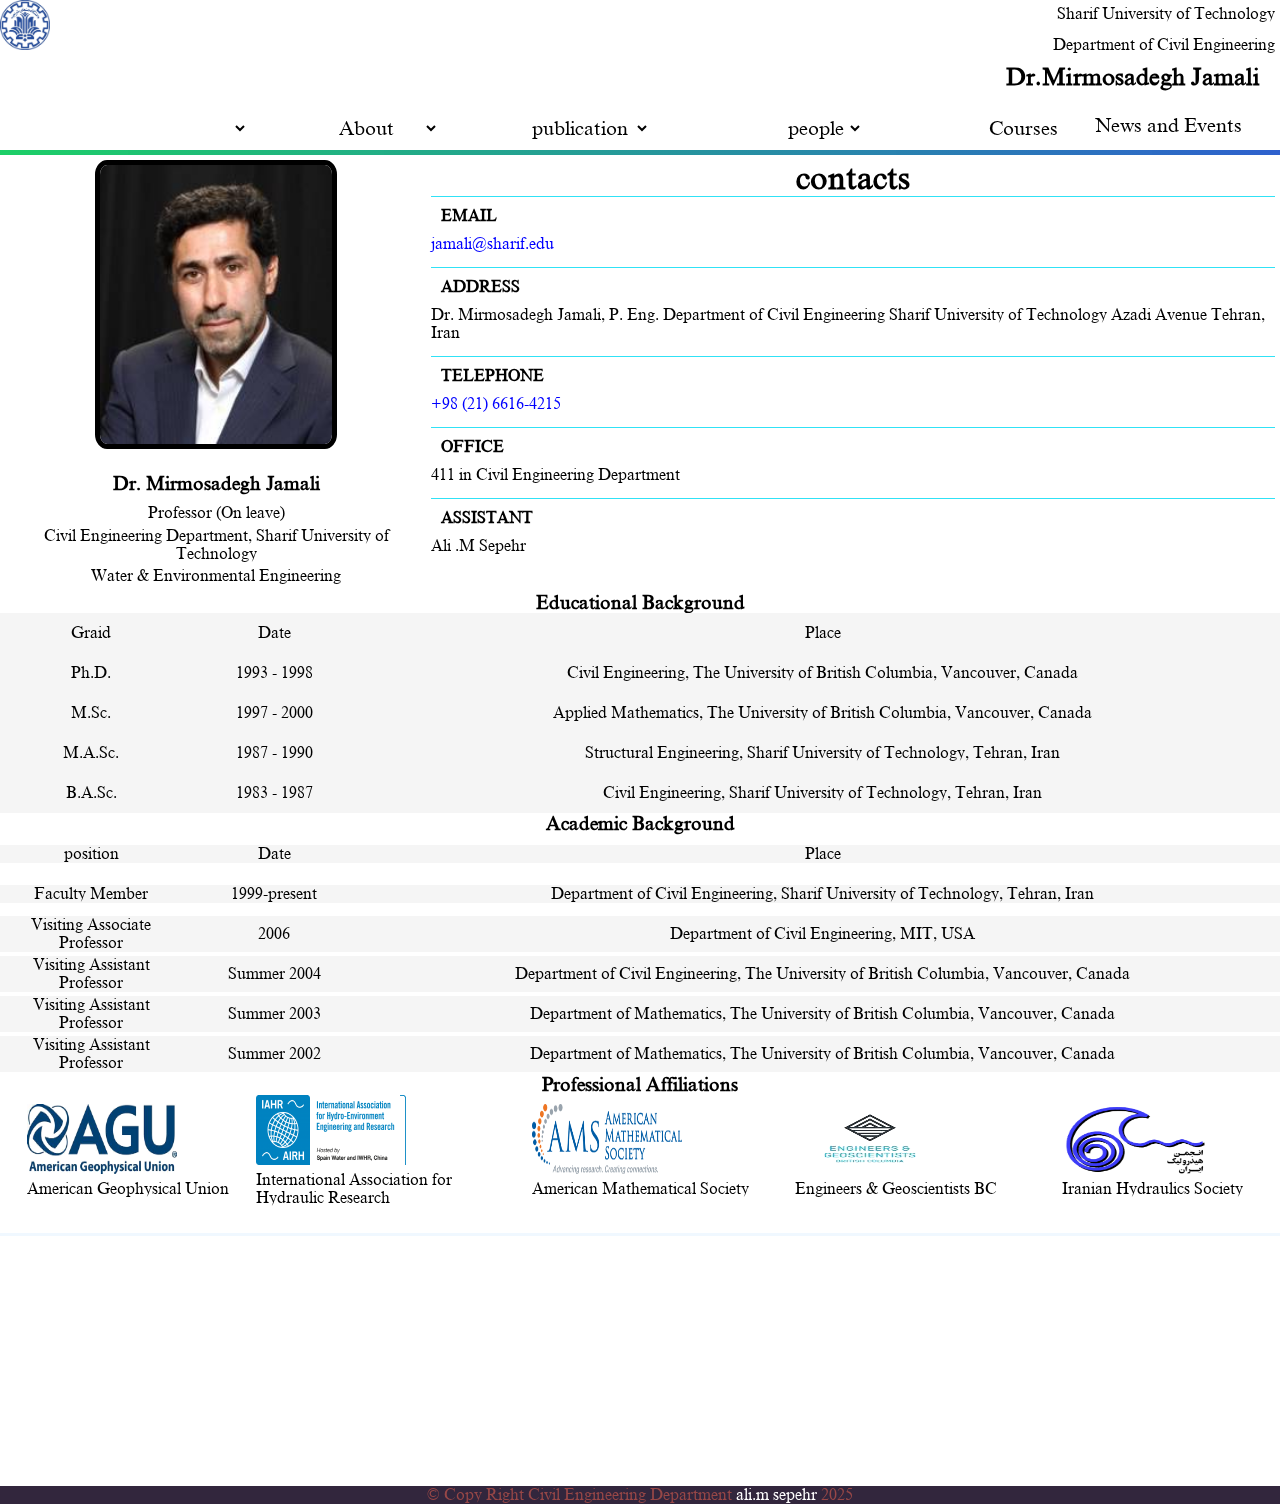
==== index.html @ e3cfc28a "Add files via upload" ====
<!DOCTYPE html>
<html>
<head>
<title>jamali</title>
<meta charset="UTF-8">
<meta http-equiv="x-UA-compatible" content="ie=edge">
<meta charset="utf-8" />
<meta name="csrf_field_name" content="_csrf_token" />
<meta name="keywords" content="jamali دکتر میرمصدق جمالی sharif civil "/>
<meta name="_csrf_token" content="ImRjMjNjODI3N2NkMjk4N2EwZGViYzljNzY2ZmQ1YzFlODgyM2FkMWEi.ZtFzTw.XkfH5yG5oPZUjBtNXReGm-tKXaY" />
<meta name="generator" content="ckan 2.10.1" />
<link rel="icon" href="images/sharif-logo-png-transparent.png" type="image/x-icon">

<link href="stylesheet.css" rel="stylesheet">

<link href="./menu.js" type="javascript">

<link rel="stylesheet" href="back.svg">

<meta name="description" content="Dr jamali personal page">
<meta name="viewport" content="width=device-width,initial-scale=1.0">
</head>

<body onclick="down()" onscroll="down()" >

  <img src="images/head.jpg" alt="SUT-civil" style="position: absolute;bottom: 0%;width: 100%;position: fixed;z-index: -3;">
  
  <div style="position: absolute;bottom: 0%;width: 100%;position: fixed;z-index: -3;height: 400px;background-color: rgba(33, 115, 230, 0.5);" ></div>
  </div>
  
  <div style="color: white;">
    <div id="menupage" style="position: absolute;right: 0%;width: 74%;
    height: 100%;background:linear-gradient(to bottom ,rgb(82, 82, 238), rgb(11, 11, 99)); z-index: 4;display: none;
    position: fixed;" class="menulittle">
    <div style="display: flex;align-items: center;justify-content: center;align-content: center;">
      <h1 style="text-align: center;">
        Dr. Mirmosadegh jamali
      </h1>
  
    </div>
  <div onclick="openspcmenu(1)" onmousemove="openspcmenu(1)">
    About
    <div class="aboutmenue1 ; aboutmenuall" style="display: none;">
      <a href="index.html" style=" display: block;width: 100%;height: 100%;"> Professor Jamali</a>
    </div>
    
  </div>
  
  <div onclick="openspcmenu(2)" onmousemove="openspcmenu(2)">
    publication
    <div class="aboutmenue2 ; aboutmenuall" style="display: none;">
      <a href="publication/paper.html" style=" display: block;width: 100%;height: 100%;"> Papers</a>
    </div>
    <div class="aboutmenue2 ; aboutmenuall" style="display: none;">
      <a href="publication/research.html" style=" display: block;width: 100%;height: 100%;"> Research</a>
    </div>
    
  </div>
  <div onclick="openspcmenu(3)" onmousemove="openspcmenu(3)">
    people
    <div class="aboutmenue3 ; aboutmenuall" style="display: none;">
      <a href="people/graduate.html" style=" display: block;width: 100%;height: 100%;">Graduate Students</a>
    </div>
    <div class="aboutmenue3 ; aboutmenuall" style="display: none;">
      <a href="people/undergraduates.html" style=" display: block;width: 100%;height: 100%;">Graduate Students</a>
    </div>
    
  </div>
  <div onclick="openspcmenu(4)" onmousemove="openspcmenu(4)">
    Courses
    <div class="aboutmenue4 ; aboutmenuall" style="display: none;">
      <a href="courses/fluidmechanic.html" style=" display: block;width: 100%;height: 100%;"> Fluid Mechanics</a>
    </div>
    <div class="aboutmenue4 ; aboutmenuall" style="display: none;">
      <a href="courses/hydrulics.html" style=" display: block;width: 100%;height: 100%;"> Hydraulics</a>
    </div>
    <div class="aboutmenue4 ; aboutmenuall" style="display: none;">
      <a href="courses/Environmentaleng.html" style=" display: block;width: 100%;height: 100%;"> Environmental Hydraulics</a>
    </div>
    <div class="aboutmenue4 ; aboutmenuall" style="display: none;">
      <a href="courses/creativityeng.html" style=" display: block;width: 100%;height: 100%;"> Creativity and Innovation in Engineering</a>
    </div>
  
  </div>
  
  <div onclick="openspcmenu(5)" onmousemove="openspcmenu(5)">
    <a href="news/news.html" style=" display: block;width: 100%;height: 100%;"> News & Events</a>
  
  </div>
    </div>
  </div>
  
  
    <div style="position: absolute;right: 0%;width: 100%;height:100%; 
    background-color: rgba(5, 4, 4, 0.523); z-index: 3; position: fixed;display: none;"
    onclick="closemenue()" class="menulittle">
  
  
    </div>
  
    <header >
       
  
  <!--     
        <div style=" display: inline;direction: ltr;display: flexbox; text-align: left;
        margin: 10px 10px 4px 10px ;">
      -->
        <div style="display: flexbox; ">
      <img src="images/OIP.svg" alt="sharif" style="width: auto; height: 50px;cursor:pointer;display: inline-block; position: fixed;z-index: 1;" 
      id="toplogo">
      
  <div  class="overnav" style="margin-bottom:13px;direction: rtl;padding-top:5px;padding-right:5px;">
    Sharif University of Technology
    
   </div>
  
    <div class="overnav" style="margin-bottom:10px;direction: rtl;padding-right:5px;">
      Department of Civil Engineering
  
  </div>
  <div></div>
  
  
  
  <!--    
      <script type="text/javascript">
  
  function forget(){
    if(document.querySelector("#englishlang").value==false)
  {
    document.querySelector("#persianlang").textContent="";
    document.querySelector("#englishlang").textContent=""; 
  }
  document.querySelector("#englishlang").value=false;
  }
  function openlist(){
    if(document.querySelector("#englishlang").value==false)
  {
    document.querySelector("#persianlang").textContent="فارسی";
    document.querySelector("#englishlang").textContent="english"; 
    document.querySelector("#englishlang").value=true;   
  
  }
  }
         </script>
  -->
  
     
  </div>  
            
  
  
  
  
  
     
      
   <div style="text-align: right;">
     <a href="home/homepage.html" style="color: black;">
     <h2 id="corpname" style="margin-right: 20px;">
         Dr.Mirmosadegh Jamali
         
       </h2>
  
     </a>
  
     <!--
     <div style="direction: rtl;">
     <select name="" id="" onchange="location=this.value;" style="cursor:pointer;margin:0%;display:block;height:50px ; width:45px ; font-size:0% ;background: url(medise.saman/images/OIP\ \(1\).png);background-repeat:no-repeat  ;background-size:50px 50px;border: 0px;" >
       <option  value="" style="font-family: bnaz;font-size: 26px; color: aliceblue; background-color: blue;">english</option>
       <option value="" style="font-family: bnaz;font-size: 26px; color: aliceblue; background-color: blue;">فارسی</option>
     
     </select>
     </div>
     -->
   </div>
  
  
  
   <script type="text/javascript">
  
    function down(){


      

        let m=document.getElementsByClassName('navbut');

        for (let index = 0; index < m.length; index++) {
        m[index][0].selected='true';
        
    }




    var offsets = document.getElementById('navigation').getBoundingClientRect();
    var top = offsets.top;
    var offsets = document.querySelector("body").getBoundingClientRect();
    var userview = offsets.top;
    var pageweidth =offsets.width;
  
    if(top < 3 & pageweidth>560){
      
      document.getElementById('corpname').style.display="none";
      document.getElementsByClassName('overnav')[0].style.display="none";
      document.getElementsByClassName('overnav')[1].style.display="none";
      
      document.getElementById('navigation').style.position="fixed";
      document.getElementById('navborder').style.position="fixed";
  
    }
    if(userview > -10  & pageweidth>560){
  
   document.getElementById('corpname').style.display="block";
   document.getElementsByClassName('overnav')[0].style.display="block";
   document.getElementsByClassName('overnav')[1].style.display="block";
  
  document.getElementById('navigation').style.position="relative";
  document.getElementById('navborder').style.position="relative";
  
  
  }
  
  
  if(userview > -40  & pageweidth>560){
  
  let a=70+userview*0.5;
  document.getElementById('toplogo').style.height =a+'px';
  
  
  }
    }
    </script>
  
  <div style=""  class="navcontainer">
    
  </div>
  
  </div>
  
  
  <div style="height: 60px;background-color: rgb(255, 255, 255);width: 100%; "  class="navcontainer" id="mainnavcontiner">
    
  
  <div style="background-color: rgb(255, 255, 255);direction: rtl;" id="minimenue">
    <img style="cursor: pointer;" onclick="openmenue()" width="48" height="48" src="https://img.icons8.com/color/48/menu--v1.png" alt="menu--v1"/>
  </div>
  
   <nav id="navigation">
    <div class="navbuttom" style="height: 45px;">
     <a href="news/news.html" style="display: block;height: 100%;">
    
        News and Events
    
       </a>
    </div>
    <div class="navbuttom">
      
      
     <select name="proj" class="navbut" id="selection" onchange="location=this.value;" style="cursor: pointer;gap:3px ;font-family:bnaz;font-size: 20px ;background:linear-gradient(to bottom ,rgba(96, 136, 236, 0),rgba(49, 110, 243, 0)) ;width:100% ; border:none;  height:100% ;color:black;"> 
       <option value="" style="background-color: rgb(121, 121, 137);font-size: 0%;pointer-events: none;" selected > Courses</option>
       <option value="courses/fluidmechanic.html" style="background-color: rgb(121, 121, 137);cursor: pointer;"> fluid Mechanics</option>
       <option value="courses/hydrulics.html" style="background-color: rgb(121, 121, 137);cursor: pointer;">  Hydraulics </option>
       <option value="courses/Environmentaleng.html" style="background-color: rgb(121, 121, 137);cursor: pointer;"> Environmental Hydrodynamics </option>
       <option value="courses/creativityeng.html" style="background-color: rgb(121, 121, 137);cursor: pointer;"> Creativity and Innovation in Engineering</option>
     </select>
  <script type="text/javascript">
  setInterval(()=>{
    let m=document.querySelector("#selection")[0];
    m.selected='true';
  },1000)
   
   
   </script>
  
  
    </div>
    
    <div class="navbuttom">
    <select name="proj"  class="navbut" id="selection" onchange="location=this.value;" style="cursor: pointer;gap:3px ;font-family:bnaz;font-size: 20px ;background:linear-gradient(to bottom ,rgba(96, 136, 236, 0),rgba(49, 110, 243, 0)) ;width:100% ; border:none;  height:100% ;color:black;"> 
      <option value="" style="background-color: rgb(121, 121, 137);font-size: 0%;pointer-events: none;" selected > people</option>
      <option value="people/graduates.html" style="background-color: rgb(121, 121, 137);cursor: pointer;"> Graduate Students </option>
      <option value="people/undergraduates.html" style="background-color: rgb(121, 121, 137);cursor: pointer;">  undergraduate Students </option>
    </select>
  </div>
    
  <div class="navbuttom">
    <select name="proj" class="navbut"  id="selection" onchange="location=this.value;" style="cursor: pointer;gap:3px ;font-family:bnaz;font-size: 20px ;background:linear-gradient(to bottom ,rgba(96, 136, 236, 0),rgba(49, 110, 243, 0)) ;width:100% ; border:none;  height:100% ;color:black;"> 
      <option value="" style="background-color: rgb(121, 121, 137);font-size: 0%;pointer-events: none;" selected > publication</option>
      <option value="publication/papers.html" style="background-color: rgb(121, 121, 137);cursor: pointer;"> Papers  </option>
      <option value="publication/research.html" style="background-color: rgb(121, 121, 137);cursor: pointer;"> Research And Studies </option>
    </select>
  </div>
  
     
    <div class="navbuttom">
      <select name="proj" class="navbut"  id="selection" onchange="location=this.value;" style="cursor: pointer;gap:3px ;font-family:bnaz;font-size: 20px ;background:linear-gradient(to bottom ,rgba(96, 136, 236, 0),rgba(49, 110, 243, 0)) ;width:100% ; border:none;  height:100% ;color:black;"> 
        <option value="" style="background-color: rgb(121, 121, 137);font-size: 0%;pointer-events: none;" selected > About</option>
        <option value="index.html" style="background-color: rgb(121, 121, 137);cursor: pointer;"> About Dr. jamali </option>
      </select>
    </div>
  
  <!--
  <div id="search_box" style="position: relative; " onclick="open_box()">
  <input type="text" style="width:80% ; border-radius: 10px; background-color: aqua;" id="search_text" >
  <div id="search_itemsk" class="search_iteml" style="position: absolute;top: 80%;z-index: 1; background-color: white;
  width: 100%; border-radius: 0% ; height: 400%;overflow: scroll;" inputmode="border-radius:50%" >
  <div class="search_rsu" id="search_res1">dsd</div>
  <div class="search_rsu" id="search_res2">sadad</div>
  <div class="search_rsu" id="search_res3">asd</div>
  <div class="search_rsu" id="search_res4">23asd</div>
  <div class="search_rsu" id="search_res5">asd</div>
  <div class="search_rsu" id="search_res6">efw</div>
  <div class="search_rsu" id="search_res7">ewfw</div>
  </div>
  </div>
  <script src="search.js" ></script>
  -->
  
  
  </nav>
  
  
    
     
  </div>
  
  
   
  
  
  </header>
  
  <div id="navborder"
  style="height: 5px;background:linear-gradient(to right ,rgba(20, 205, 97, 0.963),rgba(43, 94, 205, 0.985));z-index: 1;width: 100%;">
  
  </div>

   <main>
      
  <div id="parta">
    
      <div class="noneimportant">
       <img src="images/personalimage.jpg">

       <div style="padding:2% 0% ;"><b style="font-size: larger;">Dr. Mirmosadegh Jamali</b></div>
       <div style="padding:0.5% 0% ;">
        Professor (On leave)
       </div>
       <div style="padding:0.5% 0% ;">
        Civil Engineering Department, Sharif University of Technology
       </div>
       <div style="padding:0.5% 0% ;">
       Water &   Environmental Engineering
      </div>
      </div>
    
     
      <div class="noneimportant" id="address">
        <div ><h1 style="text-align: center; ">contacts</h1></div>
        <div style="padding: 10px; border-top:1px solid rgb(48, 226, 246) ;border-radius: 0;"><b>EMAIL</b></div>
       <div style="margin-bottom: 14px;">
       <a href="mailto:jamali@sharif.edu" style="margin-bottom: 8px;color: blue;">jamali@sharif.edu</a>
       </div>

       <div style="padding: 10px; border-top:1px solid rgb(48, 226, 246) ;border-radius: 0;"><b>ADDRESS</b></div>
       <div style="margin-bottom: 14px;">
        Dr. Mirmosadegh Jamali, P. Eng.

        Department of Civil Engineering
        
        Sharif University of Technology
        
        Azadi Avenue
        
        Tehran, Iran
       </div>

       <div style="padding: 10px; border-top:1px solid rgb(48, 226, 246) ;border-radius: 0;"><b>TELEPHONE</b></div>
       <div style="margin-bottom: 14px;">
       <a href="callto:+98 021 6616 4215" style="margin-bottom: 8px;color: blue;cursor: pointer;">+98 (21) 6616-4215</a>
       </div>

       <div style="padding: 10px; border-top:1px solid rgb(48, 226, 246) ;border-radius: 0;"><b>OFFICE</b></div>
       <div style="margin-bottom: 14px;">
        411 in  Civil Engineering Department
             </div>

       <div style="padding: 10px; border-top:1px solid rgb(48, 226, 246) ;border-radius: 0;"><b>ASSISTANT</b></div>
       <div style="margin-bottom: 14px;">
       <a href="mailto:aliseper2002" style="margin-bottom: 8px;">Ali .M Sepehr</a>
       </div>

      </div>
     
      

      
      
</div>


<h3 style="display: grid;place-content: center;">Educational Background</h3>

<div class="partb">
  
  <div style="background-color: rgb(32, 24, 24);height: 40px;" class="row">
    <div style="background-color:whitesmoke;">
Graid
    </div>
    
    <div style="background-color: whitesmoke;">
    Date
    </div>
    <div style="background-color: whitesmoke">
Place
    </div>  
  </div> 


    <div style="background-color: rgb(32, 24, 24);height: 40px;" class="row">
      <div style="background-color: whitesmoke">
  
Ph.D.
      </div>
      
      <div style="background-color: whitesmoke;">
        1993 - 1998
      </div>
      <div style="background-color: whitesmoke;">
        Civil Engineering, The University of British Columbia, Vancouver, Canada
      </div>  
    </div>  

      
<div style="background-color: rgb(32, 24, 24);height: 40px;" class="row">
      <div style="background-color: whitesmoke;">
        M.Sc.
      </div>
      
      <div style="background-color: whitesmoke;">
        1997 - 2000
      </div>
      <div style="background-color:whitesmoke;">
        Applied Mathematics, The University of British Columbia, Vancouver, Canada


      </div>  
    </div>  


    <div style="background-color: rgb(32, 24, 24);height: 40px;" class="row">
      <div style="background-color: whitesmoke;">
        M.A.Sc.
      </div>
      
      <div style="background-color:whitesmoke;">	
      1987 - 1990
      </div>
      <div style="background-color:whitesmoke;">
        Structural Engineering, Sharif University of Technology, Tehran, Iran
      </div>  
    </div>  

    <div style="background-color: rgb(32, 24, 24);height: 40px;" class="row">
      <div style="background-color:whitesmoke;">
        B.A.Sc.
      </div>
      
      <div style="background-color: whitesmoke;">
        1983 - 1987
      </div>
      <div style="background-color:whitesmoke;">
        Civil Engineering, Sharif University of Technology, Tehran, Iran


      </div>  
    </div>  




    <h3 style="display: grid;place-content: center;">Academic Background</h3>

    <div class="partb">
      
      <div style="background-color: rgb(255, 255, 255);height: 40px;" class="row">
        <div style="background-color:whitesmoke;">
          position
        </div>
        
        <div style="background-color: whitesmoke;">
        Date
        </div>
        <div style="background-color: whitesmoke">
        Place
        </div>  
      </div> 
    
    
        <div style="background-color: rgb(255, 255, 255);height: 40px;" class="row">
          <div style="background-color: whitesmoke">
      
            Faculty Member
          </div>
          
          <div style="background-color: whitesmoke;">
            1999-present

          </div>
          <div style="background-color: whitesmoke;">
            Department of Civil Engineering, Sharif University of Technology, Tehran, Iran

          </div>  
        </div>  
    
          
    <div style="background-color: rgb(255, 255, 255);height: 40px;" class="row">
          <div style="background-color: whitesmoke;">
            Visiting Associate Professor

          </div>
          
          <div style="background-color: whitesmoke;">
            2006
                    </div>
          <div style="background-color:whitesmoke;">
            Department of Civil Engineering, MIT, USA    
    
          </div>  
        </div>  
    
    
        <div style="background-color: rgb(255, 255, 255);height: 40px;" class="row">
          <div style="background-color: whitesmoke;">
            Visiting Assistant Professor

          </div>
          
          <div style="background-color:whitesmoke;">
            
            Summer 2004

          </div>
          <div style="background-color:whitesmoke;">
            Department of Civil Engineering, The University of British Columbia, Vancouver, Canada

          </div>  
        </div>  
    
        <div style="background-color: rgb(255, 255, 255);height: 40px;" class="row">
          <div style="background-color:whitesmoke;">
            Visiting Assistant Professor

          </div>
          
          <div style="background-color: whitesmoke;">
            Summer 2003

          </div>
          <div style="background-color:whitesmoke;">
            Department of Mathematics, The University of British Columbia, Vancouver, Canada    
    
          </div>  
        </div> 

        <div style="background-color: rgb(255, 255, 255);height: 40px;" class="row">
          <div style="background-color:whitesmoke;">
            Visiting Assistant Professor

          </div>
          
          <div style="background-color: whitesmoke;">
            Summer 2002

          </div>
          <div style="background-color:whitesmoke;">
            Department of Mathematics, The University of British Columbia, Vancouver, Canada    
    
          </div>  
        </div> 



        

  </div>
</div>

<h3 style="display: grid;place-content: center;">Professional Affiliations</h3>

<div id="partc">
<div>
<img src="images/OIP (1).png" alt="">

  American Geophysical Union

</div>

<div>
  <img src="images/XB1193 (1).png" alt="">
               International Association for Hydraulic Research

</div>


<div>

  <img src="images/logo.png" alt="">

  American Mathematical Society



</div>

<div>
  <img src="images/enggeo (1).png" alt="">
  Engineers & Geoscientists BC


</div>

<div>
  <img src="images/iranhyd.png" alt="">
  Iranian Hydraulics Society


</div>


</div>
  
     

  

</main>


<footer>
     
  <div style="height:250px ;">
   
     

   

   


      

 </footer>

    <div style="background-color: rgb(50, 38, 61); text-align: center;color: rgb(151, 71, 71) ;" >
        <p> © Copy Right Civil Engineering Department <a  href="mailto:aliseper2002" style="text-decoration:none; color: white;"> ali.m sepehr</a> 2025</p>
    </div>

<script src="./slide.js"></script>    
</body>



  <script  src="menu.js"></script>

</html>
---- stylesheet.css ----
@font-face{font-family:bnaz;src: url("../fonts/Bnazanin.ttf");
    margin: 0% auto;}
    *{margin: 0px; font-family:bnaz ;}
    body {background-color: white;}
    a{color:black; text-decoration:none;background-color:rgb(rgba(255, 0, 0, 0), rgba(0, 128, 0, 0), rgba(0, 0, 255, 0));}
    body{margin:0px;}  
    header { background-color: ;}
        h1{text-align: right ;margin:0px;align-items: flex-end; }
        nav{display: grid;grid-template-columns: 1fr 1fr 1fr 1fr 1fr  4fr; color:rgb(46, 43, 43) ;padding-top:5px ;font-size:20px ;
        direction: rtl;background-color: rgb(255, 255, 255);}
        nav div{ display: flexbox; gap:5px;margin:5px ;text-align: center;cursor: pointer ;border-radius: 2%; text-align: center;}
        nav div a{justify-items: center;align-items: center;text-align: center;padding-top: 3%;}
        nav div:hover{ background-color: rgba(84, 85, 84, 0.726);padding: auto auto;}
        nav div a:hover{color: rgb(44, 44, 39);}
        nav div a:active{color: rgb(180, 44, 143);}
        .navbuttom{height: 100%;width: 100%;}
       .search_item{display: none;}
       .language{background-color:rgb(97, 129, 188);
        cursor: pointer;text-align:center;}
        #menupage{overflow:scroll;border-radius: 5%;animation: imerge 0.3s;}
#menupage div{border-bottom: 1px solid rgb(237, 235, 235) ;padding: 25%;cursor: pointer;animation: imerge2 2s;}    
#menupage div:hover{background-color: rgb(99, 255, 47);animation: coloring 1s;}    
  
@keyframes coloring{from{background-color:rgba(255, 255, 255, 0);}
to{background-color:  rgb(99, 255, 47);}    
} 

@keyframes imerge{from{width: 0%;}
to{width: 70%;}    
} 
@keyframes imerge2{from{width: 0%;}
to{width: 100%;}    
} 

main{background-color: white;padding-bottom:2% ;}
    #parta{display: grid ;grid-template-columns:1fr 2fr; gap: 4px ; text-align: center; margin: 5px;
       }
    #parta img{width:55%;height:auto; border-radius:5% ; border: 5px solid black; margin-bottom:12px; }
    
    #parta div{background-color: white; border-radius:10% ;height:auto;}
    
    #parta img:hover{width:60%;height:auto; border-radius:5% ; border: 5px solid black; margin-bottom:2px ;}
    #address div{text-align: left;}
    
    
    
    #bartext{animation: bar 10s infinite 1s linear;}
    

    
    @keyframes bar {from{right:100%} to{right: 0%;}
        
    }
    
    
    
    .partb .row{display: grid;grid-template-columns: 1fr 1fr 5fr;align-items: center;text-align: center;width: 100%;}
    .partb .row:hover{background-color: rgb(99, 255, 47);animation: coloring 1s;}

    .partb div div{align-items: center;display: grid;place-content: center;width: 100%;height: 100%;}

    
    
    
    #partc{display: grid ;grid-template-columns:repeat(auto-fit,minmax(250px,1fr)); } 
    #partc div{display: grid;place-content: center; border-radius: 3%;} 
    #partc div:hover{animation: coloringgray 1s;background-color: rgb(212, 212, 212); } 

    #partc img{width: 150px;height:70px ;display: block;margin-bottom: 6px;}
    @keyframes coloringgray{from{background-color:rgba(255, 255, 255, 0);}
    to{background-color:  rgb(212, 212, 212);}    
    }   
    
    #naghshe .pinned{display: inline-block;height:20px ;width:15px ;
        animation: scale infinite; animation-duration: 3s  ;position:absolute ; }
    #partc{display: grid ;grid-template-columns:repeat(auto-fit,minmax(250px,1fr)); } 
    #naghshe  span{background-color: aqua; cursor: pointer;}
    #naghshe  span div:hover{background-color: rgb(116, 122, 172); cursor: pointer;color: yellow;}
    #naghshe  span div:active{background-color: blue;}
    
    @keyframes scale{50%{transform:scale(2,2) ;}}
    
    
    
    #partd{ text-align: center;margin: 0% 10%;}
    #partd div{overflow: hidden;}
    #backi{background-color: rgb(185, 198, 225);border-radius: 10%;height: 100%;}
    #partd img{width:100%;height: auto;}
    #partd .slides .slide{display:none}
    #partd .slides .active {display: block;}
    .slides{cursor:pointer;position: relative;}
    .right{display: none;}
    .left{display:none ;}
       .activeate{display: flex ;position: absolute;background-color: rgb(78, 23, 206);
        right: 0%; height:100% ; width: 7%;color: white;
        justify-content: center;align-items: center; 
        }
        #partd img{width:100%;height: auto;}
      
    .slides .left{left: 0%;}
    .left:hover{background-color:  rgba(4, 84, 255,0.4);}
    .right:hover{background-color: rgba(4, 84, 255,0.4);}
    
    @keyframes sheetpaper{from{right:90%} to{right: 0%;}    
    }
    
    
    
    footer{text-align: center;border-top:solid 3px ;display: grid ;grid-template-columns:repeat(auto-fit,minmax(400px,1fr));margin:0px ;color: aliceblue;
    }
    footer div{ text-align: center;z-index: -1;}
    footer div p{padding:8px ;}
    #addressmap{ width:200px ;} 
    #mapad{height:200px }
    #mapad img:hover{width:220px ;}
    
    @media screen and (max-width:910px){nav{display: grid;grid-template-columns: 1fr 1fr 1fr 1fr 1fr 1fr;} #corpname{display: none; }  .minimmm{display: block;} #minimenue{display: none;} }

    @media screen and (max-width:3000px){nav{display: grid;grid-template-columns: 1fr 1fr 1fr 1fr 1fr 1fr;} nav div{height: 45px; display: grid;place-content:center ;}  #mini_menue{ background-color: blue; }
     .minimmm{display: block;} #minimenue{display: none;} }
    
    @media screen and (max-width:560px){nav{position: fixed;} #corpname{display: none; }    .minimmm{display: block;} .overnav{display: none;} 
    main{margin-top:80px}  #mainnavcontiner{position: fixed;}
  .navbuttom{display: none;} footer{display: block; width: 100%;} 
#parta{display: grid ;grid-template-columns:repeat(auto-fit,minmax(280px,1fr));} #minimenue{display: block;} .partb div{font-size: 13px;}}
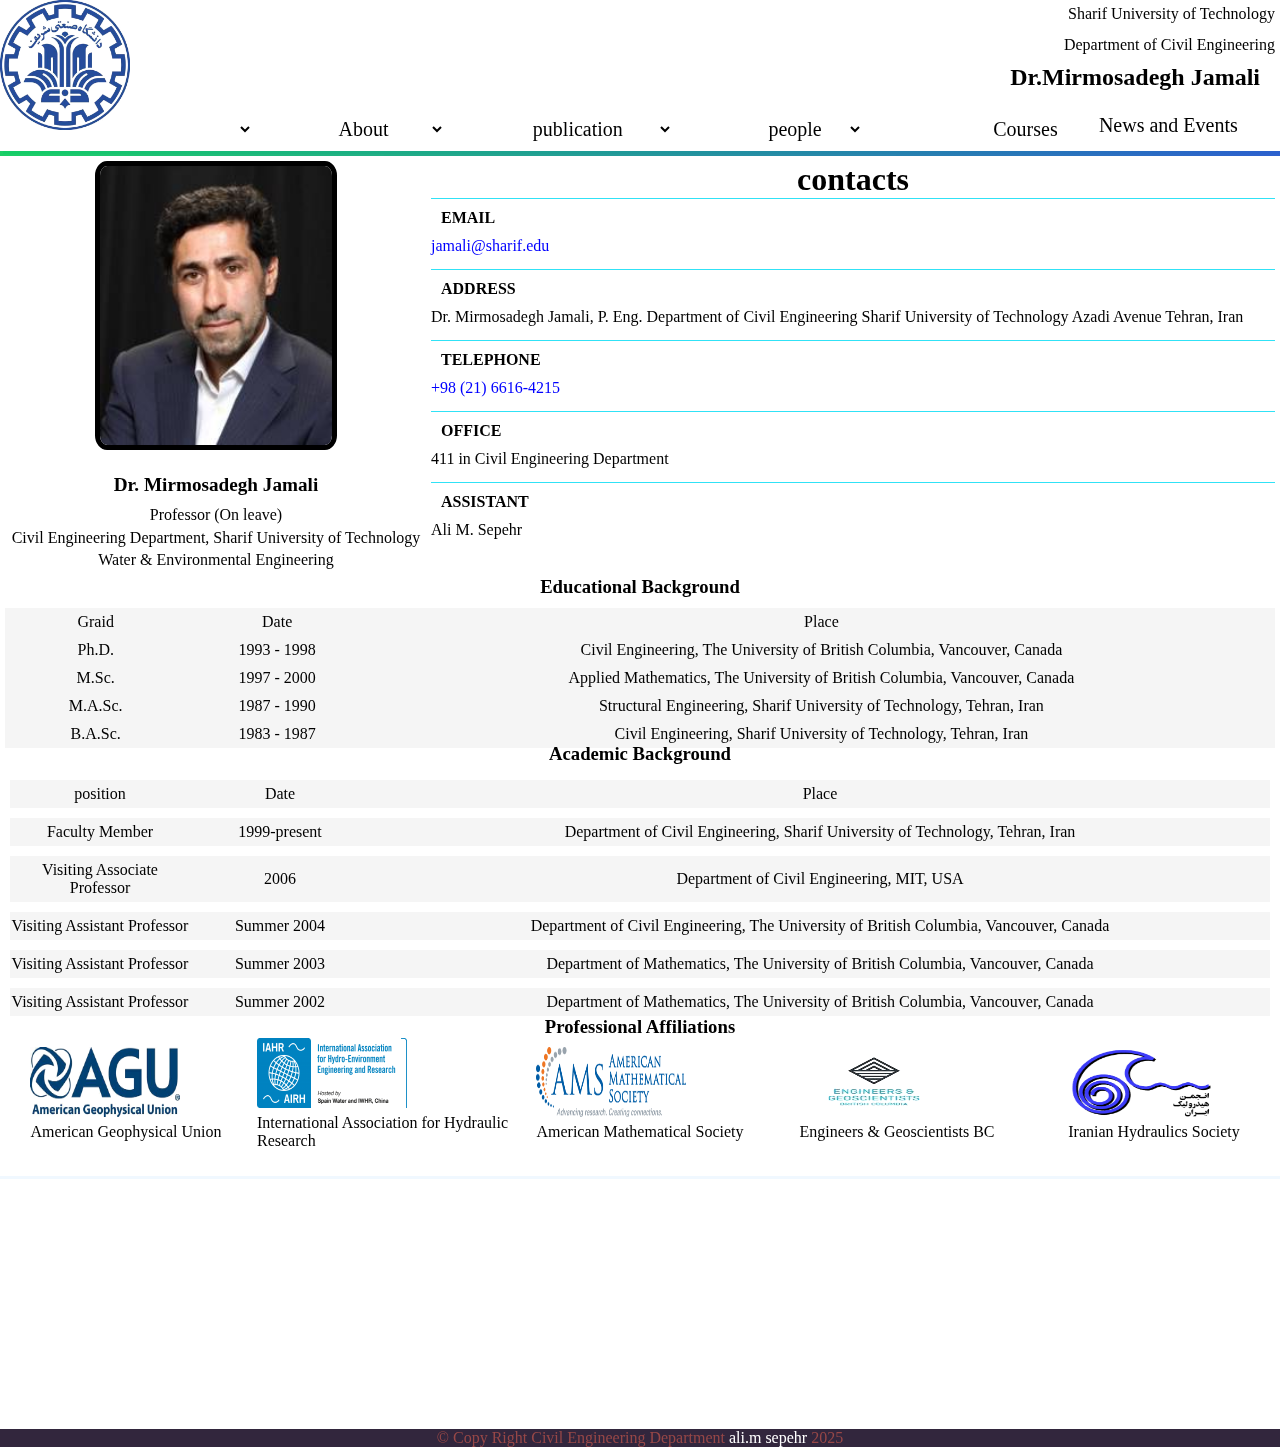
==== commit eac0718d: "Add files via upload" ====
--- a/index.html
+++ b/index.html
@@ -15,7 +15,6 @@
 
 <link href="./menu.js" type="javascript">
 
-<link rel="stylesheet" href="back.svg">
 
 <meta name="description" content="Dr jamali personal page">
 <meta name="viewport" content="width=device-width,initial-scale=1.0">
@@ -25,7 +24,8 @@
 
   <img src="images/head.jpg" alt="SUT-civil" style="position: absolute;bottom: 0%;width: 100%;position: fixed;z-index: -3;">
   
-  <div style="position: absolute;bottom: 0%;width: 100%;position: fixed;z-index: -3;height: 400px;background-color: rgba(33, 115, 230, 0.5);" ></div>
+  <div  
+  id="blurerfoot"></div>
   </div>
   
   <div style="color: white;">
@@ -48,38 +48,50 @@
   
   <div onclick="openspcmenu(2)" onmousemove="openspcmenu(2)">
     publication
+    <a href="publication/papers.html" style=" display: block;width: 100%;height: 100%;">
     <div class="aboutmenue2 ; aboutmenuall" style="display: none;">
-      <a href="publication/paper.html" style=" display: block;width: 100%;height: 100%;"> Papers</a>
-    </div>
+       Papers
+    </div></a>
+    <a href="publication/research.html" style=" display: block;width: 100%;height: 100%;"> 
     <div class="aboutmenue2 ; aboutmenuall" style="display: none;">
-      <a href="publication/research.html" style=" display: block;width: 100%;height: 100%;"> Research</a>
-    </div>
+      Research
+    </div></a>
+    <a href="publication/conference.html" style=" display: block;width: 100%;height: 100%;"> 
+      <div class="aboutmenue2 ; aboutmenuall" style="display: none;">
+        Conference papers
+      </div></a>
     
   </div>
   <div onclick="openspcmenu(3)" onmousemove="openspcmenu(3)">
     people
+    <a href="./people/graduates.html" style=" display: block;width: 100%;height: 100%;">
     <div class="aboutmenue3 ; aboutmenuall" style="display: none;">
-      <a href="people/graduate.html" style=" display: block;width: 100%;height: 100%;">Graduate Students</a>
-    </div>
+      Graduate Students
+    </div></a>
+    <a href="people/community.html" style=" display: block;width: 100%;height: 100%;">
     <div class="aboutmenue3 ; aboutmenuall" style="display: none;">
-      <a href="people/undergraduates.html" style=" display: block;width: 100%;height: 100%;">Graduate Students</a>
-    </div>
+      Community
+    </div></a>
     
   </div>
   <div onclick="openspcmenu(4)" onmousemove="openspcmenu(4)">
     Courses
+    <a href="courses/fluidmechanic.html" style=" display: block;width: 100%;height: 100%;">
     <div class="aboutmenue4 ; aboutmenuall" style="display: none;">
-      <a href="courses/fluidmechanic.html" style=" display: block;width: 100%;height: 100%;"> Fluid Mechanics</a>
-    </div>
+       Fluid Mechanics
+    </div></a>
+    <a href="courses/hydrulics.html" style=" display: block;width: 100%;height: 100%;">
     <div class="aboutmenue4 ; aboutmenuall" style="display: none;">
-      <a href="courses/hydrulics.html" style=" display: block;width: 100%;height: 100%;"> Hydraulics</a>
-    </div>
+       Hydraulics
+    </div></a>
+    <a href="courses/Environmentaleng.html" style=" display: block;width: 100%;height: 100%;">
     <div class="aboutmenue4 ; aboutmenuall" style="display: none;">
-      <a href="courses/Environmentaleng.html" style=" display: block;width: 100%;height: 100%;"> Environmental Hydraulics</a>
-    </div>
+      Environmental Hydraulics
+    </div></a>
+    <a href="courses/creativityeng.html" style=" display: block;width: 100%;height: 100%;">
     <div class="aboutmenue4 ; aboutmenuall" style="display: none;">
-      <a href="courses/creativityeng.html" style=" display: block;width: 100%;height: 100%;"> Creativity and Innovation in Engineering</a>
-    </div>
+       Creativity and Innovation in Engineering
+    </div></a>
   
   </div>
   
@@ -106,7 +118,7 @@
         margin: 10px 10px 4px 10px ;">
       -->
         <div style="display: flexbox; ">
-      <img src="images/OIP.svg" alt="sharif" style="width: auto; height: 50px;cursor:pointer;display: inline-block; position: fixed;z-index: 1;" 
+      <img src="images/OIP.svg" alt="sharif" style="width: auto;cursor:pointer;display: inline-block; position: fixed;z-index: 1;" 
       id="toplogo">
       
   <div  class="overnav" style="margin-bottom:13px;direction: rtl;padding-top:5px;padding-right:5px;">
@@ -121,29 +133,6 @@
   <div></div>
   
   
-  
-  <!--    
-      <script type="text/javascript">
-  
-  function forget(){
-    if(document.querySelector("#englishlang").value==false)
-  {
-    document.querySelector("#persianlang").textContent="";
-    document.querySelector("#englishlang").textContent=""; 
-  }
-  document.querySelector("#englishlang").value=false;
-  }
-  function openlist(){
-    if(document.querySelector("#englishlang").value==false)
-  {
-    document.querySelector("#persianlang").textContent="فارسی";
-    document.querySelector("#englishlang").textContent="english"; 
-    document.querySelector("#englishlang").value=true;   
-  
-  }
-  }
-         </script>
-  -->
   
      
   </div>  
@@ -176,7 +165,6 @@
    </div>
   
   
-  
    <script type="text/javascript">
   
     function down(){
@@ -223,13 +211,16 @@
   }
   
   
-  if(userview > -40  & pageweidth>560){
-  
-  let a=70+userview*0.5;
+  if(userview > -130  & pageweidth>560 &  document.getElementsByClassName('overnav')[0].style.display=="block"  ){
+  
+  let a=130+userview*0.8;
   document.getElementById('toplogo').style.height =a+'px';
   
   
+  }else{ 
+    document.getElementById('toplogo').style.height =60+'px';
   }
+
     }
     </script>
   
@@ -258,7 +249,7 @@
     <div class="navbuttom">
       
       
-     <select name="proj" class="navbut" id="selection" onchange="location=this.value;" style="cursor: pointer;gap:3px ;font-family:bnaz;font-size: 20px ;background:linear-gradient(to bottom ,rgba(96, 136, 236, 0),rgba(49, 110, 243, 0)) ;width:100% ; border:none;  height:100% ;color:black;"> 
+     <select name="proj" class="navbut" id="selection2" onchange="location=this.value;" style="cursor: pointer;gap:3px ;font-family:bnaz;font-size: 20px ;background:linear-gradient(to bottom ,rgba(96, 136, 236, 0),rgba(49, 110, 243, 0)) ;width:100% ; border:none;  height:100% ;color:black;"> 
        <option value="" style="background-color: rgb(121, 121, 137);font-size: 0%;pointer-events: none;" selected > Courses</option>
        <option value="courses/fluidmechanic.html" style="background-color: rgb(121, 121, 137);cursor: pointer;"> fluid Mechanics</option>
        <option value="courses/hydrulics.html" style="background-color: rgb(121, 121, 137);cursor: pointer;">  Hydraulics </option>
@@ -267,7 +258,7 @@
      </select>
   <script type="text/javascript">
   setInterval(()=>{
-    let m=document.querySelector("#selection")[0];
+    let m=document.querySelector(".navbut")[0];
     m.selected='true';
   },1000)
    
@@ -278,45 +269,31 @@
     </div>
     
     <div class="navbuttom">
-    <select name="proj"  class="navbut" id="selection" onchange="location=this.value;" style="cursor: pointer;gap:3px ;font-family:bnaz;font-size: 20px ;background:linear-gradient(to bottom ,rgba(96, 136, 236, 0),rgba(49, 110, 243, 0)) ;width:100% ; border:none;  height:100% ;color:black;"> 
+    <select name="proj"  class="navbut" id="selection3" onchange="location=this.value;" style="cursor: pointer;gap:3px ;font-family:bnaz;font-size: 20px ;background:linear-gradient(to bottom ,rgba(96, 136, 236, 0),rgba(49, 110, 243, 0)) ;width:100% ; border:none;  height:100% ;color:black;"> 
       <option value="" style="background-color: rgb(121, 121, 137);font-size: 0%;pointer-events: none;" selected > people</option>
       <option value="people/graduates.html" style="background-color: rgb(121, 121, 137);cursor: pointer;"> Graduate Students </option>
-      <option value="people/undergraduates.html" style="background-color: rgb(121, 121, 137);cursor: pointer;">  undergraduate Students </option>
+      <option value="people/community.html" style="background-color: rgb(121, 121, 137);cursor: pointer;">  community </option>
     </select>
   </div>
     
   <div class="navbuttom">
-    <select name="proj" class="navbut"  id="selection" onchange="location=this.value;" style="cursor: pointer;gap:3px ;font-family:bnaz;font-size: 20px ;background:linear-gradient(to bottom ,rgba(96, 136, 236, 0),rgba(49, 110, 243, 0)) ;width:100% ; border:none;  height:100% ;color:black;"> 
+    <select name="proj" class="navbut"  id="selection4" onchange="location=this.value;" style="cursor: pointer;gap:3px ;font-family:bnaz;font-size: 20px ;background:linear-gradient(to bottom ,rgba(96, 136, 236, 0),rgba(49, 110, 243, 0)) ;width:100% ; border:none;  height:100% ;color:black;"> 
       <option value="" style="background-color: rgb(121, 121, 137);font-size: 0%;pointer-events: none;" selected > publication</option>
       <option value="publication/papers.html" style="background-color: rgb(121, 121, 137);cursor: pointer;"> Papers  </option>
       <option value="publication/research.html" style="background-color: rgb(121, 121, 137);cursor: pointer;"> Research And Studies </option>
+      <option value="publication/conference.html" style="background-color: rgb(121, 121, 137);cursor: pointer;"> Conference Papers </option>
     </select>
   </div>
   
      
     <div class="navbuttom">
-      <select name="proj" class="navbut"  id="selection" onchange="location=this.value;" style="cursor: pointer;gap:3px ;font-family:bnaz;font-size: 20px ;background:linear-gradient(to bottom ,rgba(96, 136, 236, 0),rgba(49, 110, 243, 0)) ;width:100% ; border:none;  height:100% ;color:black;"> 
+      <select name="proj" class="navbut"  id="selection5" onchange="location=this.value;" style="cursor: pointer;gap:3px ;font-family:bnaz;font-size: 20px ;background:linear-gradient(to bottom ,rgba(96, 136, 236, 0),rgba(49, 110, 243, 0)) ;width:100% ; border:none;  height:100% ;color:black;"> 
         <option value="" style="background-color: rgb(121, 121, 137);font-size: 0%;pointer-events: none;" selected > About</option>
         <option value="index.html" style="background-color: rgb(121, 121, 137);cursor: pointer;"> About Dr. jamali </option>
       </select>
     </div>
   
-  <!--
-  <div id="search_box" style="position: relative; " onclick="open_box()">
-  <input type="text" style="width:80% ; border-radius: 10px; background-color: aqua;" id="search_text" >
-  <div id="search_itemsk" class="search_iteml" style="position: absolute;top: 80%;z-index: 1; background-color: white;
-  width: 100%; border-radius: 0% ; height: 400%;overflow: scroll;" inputmode="border-radius:50%" >
-  <div class="search_rsu" id="search_res1">dsd</div>
-  <div class="search_rsu" id="search_res2">sadad</div>
-  <div class="search_rsu" id="search_res3">asd</div>
-  <div class="search_rsu" id="search_res4">23asd</div>
-  <div class="search_rsu" id="search_res5">asd</div>
-  <div class="search_rsu" id="search_res6">efw</div>
-  <div class="search_rsu" id="search_res7">ewfw</div>
-  </div>
-  </div>
-  <script src="search.js" ></script>
-  -->
+  
   
   
   </nav>
@@ -389,7 +366,7 @@
 
        <div style="padding: 10px; border-top:1px solid rgb(48, 226, 246) ;border-radius: 0;"><b>ASSISTANT</b></div>
        <div style="margin-bottom: 14px;">
-       <a href="mailto:aliseper2002" style="margin-bottom: 8px;">Ali .M Sepehr</a>
+       <a href="mailto:aliseper2002" style="margin-bottom: 8px;">Ali M. Sepehr</a>
        </div>
 
       </div>
@@ -405,7 +382,7 @@
 
 <div class="partb">
   
-  <div style="background-color: rgb(32, 24, 24);height: 40px;" class="row">
+  <div style="background-color: rgb(255, 255, 255);height: auto;" class="row">
     <div style="background-color:whitesmoke;">
 Graid
     </div>
@@ -419,7 +396,7 @@
   </div> 
 
 
-    <div style="background-color: rgb(32, 24, 24);height: 40px;" class="row">
+    <div style="background-color: rgb(32, 24, 24);height: auto;" class="row">
       <div style="background-color: whitesmoke">
   
 Ph.D.
@@ -434,7 +411,7 @@
     </div>  
 
       
-<div style="background-color: rgb(32, 24, 24);height: 40px;" class="row">
+<div style="background-color: rgb(32, 24, 24);height: auto;" class="row">
       <div style="background-color: whitesmoke;">
         M.Sc.
       </div>
@@ -450,7 +427,7 @@
     </div>  
 
 
-    <div style="background-color: rgb(32, 24, 24);height: 40px;" class="row">
+    <div style="background-color: rgb(32, 24, 24);height: auto;" class="row">
       <div style="background-color: whitesmoke;">
         M.A.Sc.
       </div>
@@ -463,7 +440,7 @@
       </div>  
     </div>  
 
-    <div style="background-color: rgb(32, 24, 24);height: 40px;" class="row">
+    <div style="background-color: rgb(32, 24, 24);height: auto;" class="row">
       <div style="background-color:whitesmoke;">
         B.A.Sc.
       </div>
@@ -485,7 +462,7 @@
 
     <div class="partb">
       
-      <div style="background-color: rgb(255, 255, 255);height: 40px;" class="row">
+      <div style="background-color: rgb(255, 255, 255);height: auto;" class="row">
         <div style="background-color:whitesmoke;">
           position
         </div>
@@ -499,7 +476,7 @@
       </div> 
     
     
-        <div style="background-color: rgb(255, 255, 255);height: 40px;" class="row">
+        <div style="background-color: rgb(255, 255, 255);height: auto;" class="row">
           <div style="background-color: whitesmoke">
       
             Faculty Member
@@ -516,7 +493,7 @@
         </div>  
     
           
-    <div style="background-color: rgb(255, 255, 255);height: 40px;" class="row">
+    <div style="background-color: rgb(255, 255, 255);height: auto;" class="row">
           <div style="background-color: whitesmoke;">
             Visiting Associate Professor
 
@@ -532,7 +509,7 @@
         </div>  
     
     
-        <div style="background-color: rgb(255, 255, 255);height: 40px;" class="row">
+        <div style="background-color: rgb(255, 255, 255);height: auto;" class="row">
           <div style="background-color: whitesmoke;">
             Visiting Assistant Professor
 
@@ -549,7 +526,7 @@
           </div>  
         </div>  
     
-        <div style="background-color: rgb(255, 255, 255);height: 40px;" class="row">
+        <div style="background-color: rgb(255, 255, 255);height: auto;" class="row">
           <div style="background-color:whitesmoke;">
             Visiting Assistant Professor
 
@@ -565,7 +542,7 @@
           </div>  
         </div> 
 
-        <div style="background-color: rgb(255, 255, 255);height: 40px;" class="row">
+        <div style="background-color: rgb(255, 255, 255);height: auto;" class="row">
           <div style="background-color:whitesmoke;">
             Visiting Assistant Professor
 
@@ -641,24 +618,23 @@
 
 <footer>
      
-  <div style="height:250px ;">
+  <div>
    
      
 
    
 
    
-
+</div>
 
       
 
  </footer>
 
     <div style="background-color: rgb(50, 38, 61); text-align: center;color: rgb(151, 71, 71) ;" >
-        <p> © Copy Right Civil Engineering Department <a  href="mailto:aliseper2002" style="text-decoration:none; color: white;"> ali.m sepehr</a> 2025</p>
-    </div>
-
-<script src="./slide.js"></script>    
+        <p> © Copy Right Civil Engineering Department <a  href="mailto:aliseper2002@gmail.com" style="text-decoration:none; color: white;"> ali.m sepehr</a> 2025</p>
+    </div>
+
 </body>
 
 
--- a/stylesheet.css
+++ b/stylesheet.css
@@ -1,24 +1,29 @@
-@font-face{font-family:bnaz;src: url("../fonts/Bnazanin.ttf");
+@font-face{font-family:bnaz;src: url("./fonts/static/Roboto-Regular.ttf");
     margin: 0% auto;}
     *{margin: 0px; font-family:bnaz ;}
     body {background-color: white;}
     a{color:black; text-decoration:none;background-color:rgb(rgba(255, 0, 0, 0), rgba(0, 128, 0, 0), rgba(0, 0, 255, 0));}
     body{margin:0px;}  
-    header { background-color: ;}
         h1{text-align: right ;margin:0px;align-items: flex-end; }
         nav{display: grid;grid-template-columns: 1fr 1fr 1fr 1fr 1fr  4fr; color:rgb(46, 43, 43) ;padding-top:5px ;font-size:20px ;
         direction: rtl;background-color: rgb(255, 255, 255);}
         nav div{ display: flexbox; gap:5px;margin:5px ;text-align: center;cursor: pointer ;border-radius: 2%; text-align: center;}
         nav div a{justify-items: center;align-items: center;text-align: center;padding-top: 3%;}
-        nav div:hover{ background-color: rgba(84, 85, 84, 0.726);padding: auto auto;}
+        nav div:hover{ background-color: rgba(84, 85, 84, 0.726);padding: auto auto;animation: coloringgray 2s;}
         nav div a:hover{color: rgb(44, 44, 39);}
         nav div a:active{color: rgb(180, 44, 143);}
         .navbuttom{height: 100%;width: 100%;}
        .search_item{display: none;}
        .language{background-color:rgb(97, 129, 188);
         cursor: pointer;text-align:center;}
+        .navbuttom{border-radius: 6px;}
+
+        #mainnavcontiner{ box-shadow: 3px 3px rgb(20, 227, 227);} 
+        #toplogo{height:130px ;}    
+
         #menupage{overflow:scroll;border-radius: 5%;animation: imerge 0.3s;}
-#menupage div{border-bottom: 1px solid rgb(237, 235, 235) ;padding: 25%;cursor: pointer;animation: imerge2 2s;}    
+#menupage div{border-bottom: 1px solid rgb(237, 235, 235) ;padding: 5%;cursor: pointer;animation: imerge2 2s;}
+#menupage a{color: white;}
 #menupage div:hover{background-color: rgb(99, 255, 47);animation: coloring 1s;}    
   
 @keyframes coloring{from{background-color:rgba(255, 255, 255, 0);}
@@ -31,7 +36,9 @@
 @keyframes imerge2{from{width: 0%;}
 to{width: 100%;}    
 } 
-
+@keyframes coloringgray{from{background-color:rgba(255, 255, 255, 0);}
+to{background-color:  rgba(84, 85, 84, 0.726);}    
+} 
 main{background-color: white;padding-bottom:2% ;}
     #parta{display: grid ;grid-template-columns:1fr 2fr; gap: 4px ; text-align: center; margin: 5px;
        }
@@ -53,16 +60,16 @@
     }
     
     
-    
+    .partb{margin:5px 5px ;}
     .partb .row{display: grid;grid-template-columns: 1fr 1fr 5fr;align-items: center;text-align: center;width: 100%;}
     .partb .row:hover{background-color: rgb(99, 255, 47);animation: coloring 1s;}
 
-    .partb div div{align-items: center;display: grid;place-content: center;width: 100%;height: 100%;}
+    .partb div div{align-items: center;display: grid;place-content: center;width: 100%;height: 100%;margin-top:10px;}
 
     
     
     
-    #partc{display: grid ;grid-template-columns:repeat(auto-fit,minmax(250px,1fr)); } 
+    #partc{display: grid ;grid-template-columns:repeat(auto-fit,minmax(250px,1fr));gap:5px ; } 
     #partc div{display: grid;place-content: center; border-radius: 3%;} 
     #partc div:hover{animation: coloringgray 1s;background-color: rgb(212, 212, 212); } 
 
@@ -71,48 +78,22 @@
     to{background-color:  rgb(212, 212, 212);}    
     }   
     
-    #naghshe .pinned{display: inline-block;height:20px ;width:15px ;
-        animation: scale infinite; animation-duration: 3s  ;position:absolute ; }
-    #partc{display: grid ;grid-template-columns:repeat(auto-fit,minmax(250px,1fr)); } 
-    #naghshe  span{background-color: aqua; cursor: pointer;}
-    #naghshe  span div:hover{background-color: rgb(116, 122, 172); cursor: pointer;color: yellow;}
-    #naghshe  span div:active{background-color: blue;}
     
     @keyframes scale{50%{transform:scale(2,2) ;}}
     
     
     
-    #partd{ text-align: center;margin: 0% 10%;}
-    #partd div{overflow: hidden;}
-    #backi{background-color: rgb(185, 198, 225);border-radius: 10%;height: 100%;}
-    #partd img{width:100%;height: auto;}
-    #partd .slides .slide{display:none}
-    #partd .slides .active {display: block;}
-    .slides{cursor:pointer;position: relative;}
-    .right{display: none;}
-    .left{display:none ;}
-       .activeate{display: flex ;position: absolute;background-color: rgb(78, 23, 206);
-        right: 0%; height:100% ; width: 7%;color: white;
-        justify-content: center;align-items: center; 
-        }
-        #partd img{width:100%;height: auto;}
-      
-    .slides .left{left: 0%;}
-    .left:hover{background-color:  rgba(4, 84, 255,0.4);}
-    .right:hover{background-color: rgba(4, 84, 255,0.4);}
-    
     @keyframes sheetpaper{from{right:90%} to{right: 0%;}    
     }
     
-    
+    #blurerfoot{position: absolute;bottom: 0%;width: 100%;position: fixed;z-index: -3;height: 400px;background-color: rgba(33, 115, 230, 0.5);}
     
     footer{text-align: center;border-top:solid 3px ;display: grid ;grid-template-columns:repeat(auto-fit,minmax(400px,1fr));margin:0px ;color: aliceblue;
     }
     footer div{ text-align: center;z-index: -1;}
     footer div p{padding:8px ;}
-    #addressmap{ width:200px ;} 
-    #mapad{height:200px }
-    #mapad img:hover{width:220px ;}
+    footer div{ height:250px ;} 
+   
     
     @media screen and (max-width:910px){nav{display: grid;grid-template-columns: 1fr 1fr 1fr 1fr 1fr 1fr;} #corpname{display: none; }  .minimmm{display: block;} #minimenue{display: none;} }
 
@@ -122,5 +103,8 @@
     @media screen and (max-width:560px){nav{position: fixed;} #corpname{display: none; }    .minimmm{display: block;} .overnav{display: none;} 
     main{margin-top:80px}  #mainnavcontiner{position: fixed;}
   .navbuttom{display: none;} footer{display: block; width: 100%;} 
-#parta{display: grid ;grid-template-columns:repeat(auto-fit,minmax(280px,1fr));} #minimenue{display: block;} .partb div{font-size: 13px;}}
+#parta{display: grid ;grid-template-columns:repeat(auto-fit,minmax(280px,1fr));} #minimenue{display: block;} .partb div{font-size: 13px;}
+footer div{ height:100px ;}  
+#blurerfoot{ height:150px ;} 
+#toplogo{height:60px ;}}
     